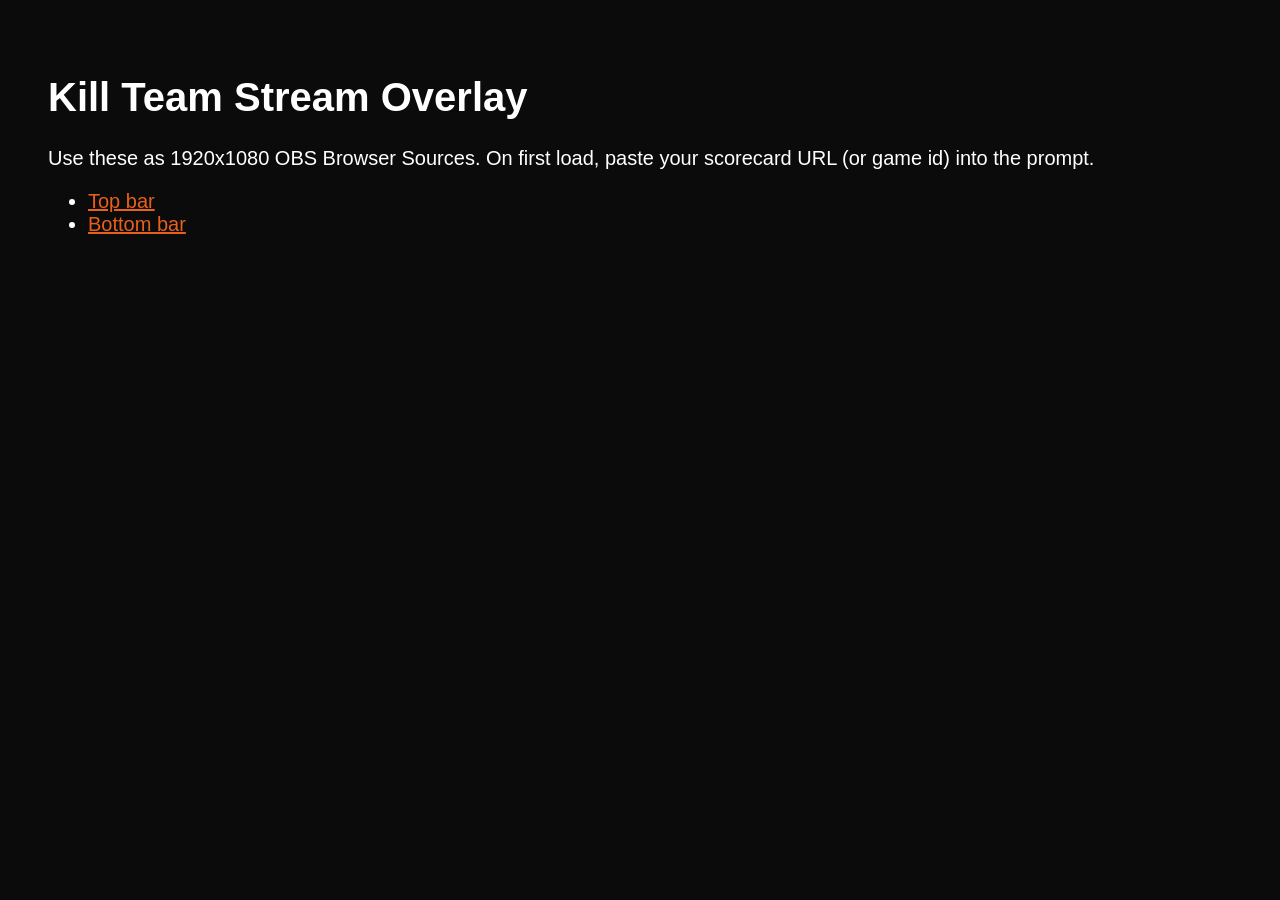
==== index.html @ 1b014de8 "Add Kill Team stream overlay Co-authored-by: Copilot <223556219+Copilot@users.noreply.github.com>" ====
﻿<!DOCTYPE html>
<html lang="en"><head><meta charset="utf-8"><title>Kill Team Stream Overlay</title>
<style>body{background:#0b0b0b;color:#fff;font:20px Arial,sans-serif;padding:40px}a{color:#e8601c}</style></head>
<body><h1>Kill Team Stream Overlay</h1>
<p>Use these as 1920x1080 OBS Browser Sources. On first load, paste your scorecard URL (or game id) into the prompt.</p>
<ul><li><a href="topbar-a.html">Top bar</a></li><li><a href="topbar-a-bottom.html">Bottom bar</a></li></ul></body></html>
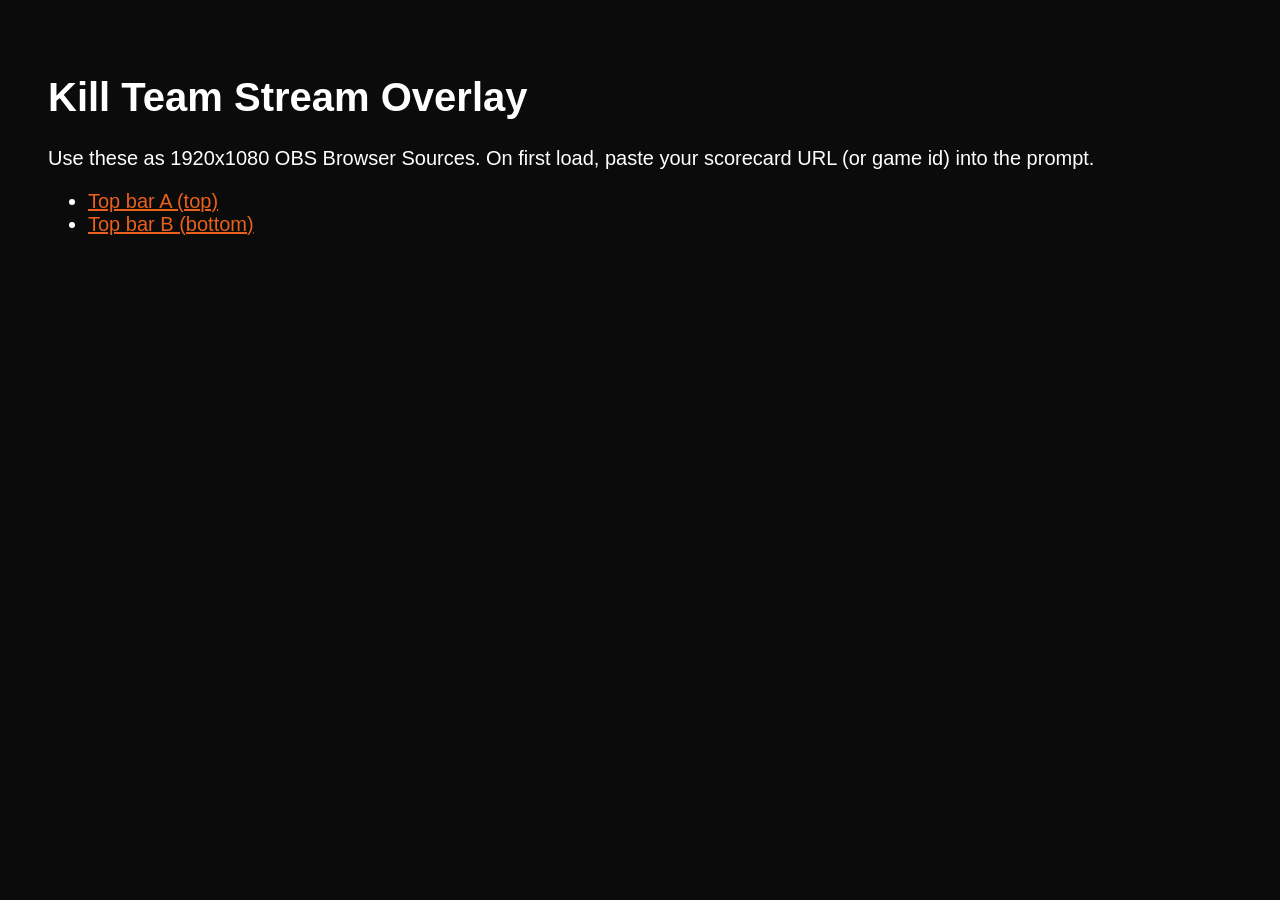
==== commit 27e9d843: "Rename bottom bar to topbar-b, re-request state periodically Co-authored-by: Copilot <223556219+Copi" ====
--- a/index.html
+++ b/index.html
@@ -3,4 +3,5 @@
 <style>body{background:#0b0b0b;color:#fff;font:20px Arial,sans-serif;padding:40px}a{color:#e8601c}</style></head>
 <body><h1>Kill Team Stream Overlay</h1>
 <p>Use these as 1920x1080 OBS Browser Sources. On first load, paste your scorecard URL (or game id) into the prompt.</p>
-<ul><li><a href="topbar-a.html">Top bar</a></li><li><a href="topbar-a-bottom.html">Bottom bar</a></li></ul></body></html>
+<ul><li><a href="topbar-a.html">Top bar A (top)</a></li><li><a href="topbar-b.html">Top bar B (bottom)</a></li></ul></body></html>
+
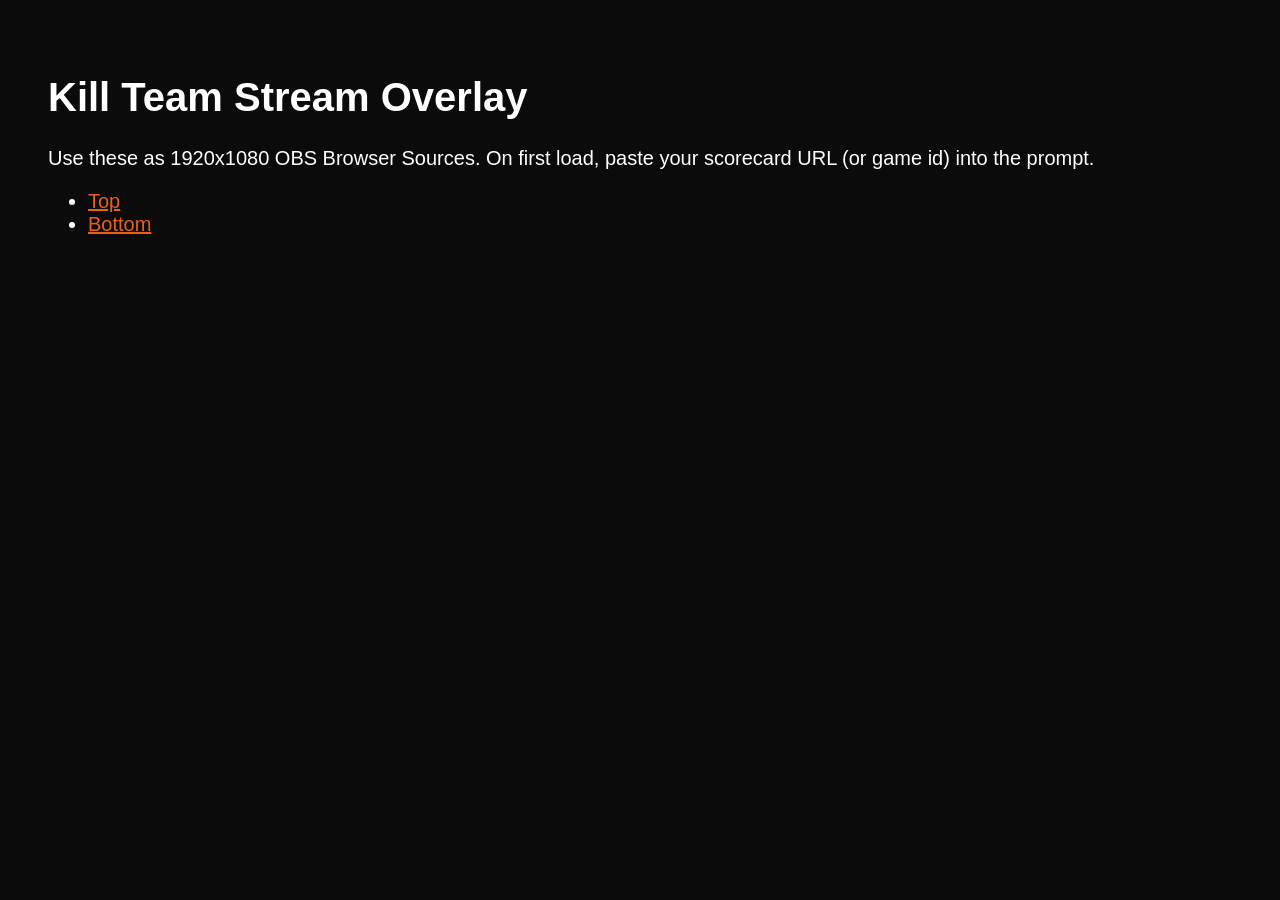
==== commit 307112b0: "Rename topbar-a/topbar-b pages to top/bottom Co-authored-by: Copilot <223556219+Copilot@users.norepl" ====
--- a/index.html
+++ b/index.html
@@ -3,5 +3,5 @@
 <style>body{background:#0b0b0b;color:#fff;font:20px Arial,sans-serif;padding:40px}a{color:#e8601c}</style></head>
 <body><h1>Kill Team Stream Overlay</h1>
 <p>Use these as 1920x1080 OBS Browser Sources. On first load, paste your scorecard URL (or game id) into the prompt.</p>
-<ul><li><a href="topbar-a.html">Top bar A (top)</a></li><li><a href="topbar-b.html">Top bar B (bottom)</a></li></ul></body></html>
+<ul><li><a href="top.html">Top</a></li><li><a href="bottom.html">Bottom</a></li></ul></body></html>
 
